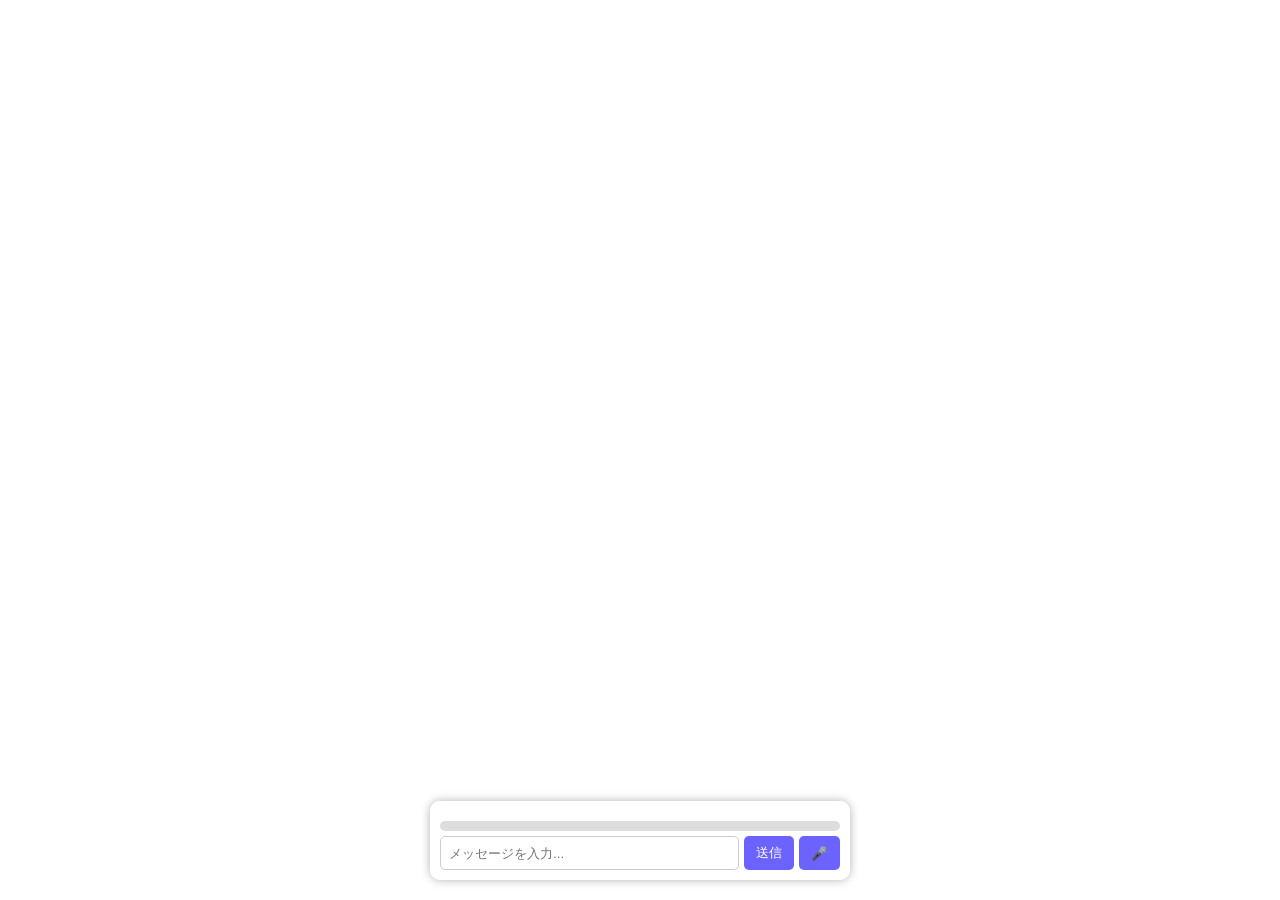
==== index.html @ 73763f8a "Update:あいづち追加" ====
<!DOCTYPE html>
<html lang="ja">
<head>
    <meta charset="UTF-8">
    <title>Bella Chat</title>
    <link rel="stylesheet" href="/static/Style.css">
    <style>
        body, html { margin:0; padding:0; height:100%; overflow:hidden; font-family: Arial,sans-serif; }
        #video-bg { position: fixed; top:50%; left:50%; width:100%; height:100%; transform:translate(-50%,-50%); object-fit:contain; z-index:-1; }
        #chat-container { position:absolute; bottom:20px; left:50%; transform:translateX(-50%); width:400px; max-width:90%; background: rgba(255,255,255,0.9); border-radius:10px; padding:10px; box-shadow:0 0 10px rgba(0,0,0,0.3); }
        #messages { max-height:300px; overflow-y:auto; margin-bottom:10px; }
        .message { margin:5px 0; padding:5px 10px; border-radius:8px; }
        .user { background:#a0e7e5; text-align:right; }
        .assistant { background:#ffb3c1; text-align:left; }
        #input-container { display:flex; }
        #input-container input { flex:1; padding:8px; border-radius:5px; border:1px solid #ccc; }
        #input-container button { padding:8px 12px; margin-left:5px; border-radius:5px; border:none; background-color:#6c63ff; color:white; cursor:pointer; }
        #volume-bar { width:100%; height:10px; background:#ddd; border-radius:5px; overflow:hidden; margin:5px 0; }
        #volume-fill { height:100%; width:0%; background:#4caf50; transition:width 0.1s linear; }
    </style>
</head>
<body>
    <video id="video-bg" autoplay loop muted>
        <source src="/static/video_resources/idle.mp4" type="video/mp4">
        動画を再生できません。
    </video>

    <div id="chat-container">
        <div id="messages"></div>
        <div id="volume-bar"><div id="volume-fill"></div></div>
        <div id="input-container">
            <input type="text" id="user-input" placeholder="メッセージを入力...">
            <button id="send-btn">送信</button>
            <button id="mic-btn">🎤</button>
        </div>
    </div>

    <script type="module">
let audioContext, analyser, micStream, mediaRecorder;
let isRecording = false, isPlaying = false, silenceStart = null, volumeHistory = [];

const silenceThreshold = 0.04;
const silenceDuration = 2000;
const historyLength = 5;

const messagesDiv = document.getElementById("messages");
const volumeFill = document.getElementById("volume-fill");
const micBtn = document.getElementById("mic-btn");

// 🎤 マイクボタンでオンオフ
micBtn.addEventListener("click", async () => {
    if (!micStream) {
        await initAudioMonitor();
        micBtn.textContent = "🎙️監視中";
    } else {
        stopMicMonitor();
        micBtn.textContent = "🎤";
    }
});
// ページロード時に事前キャッシュ開始
window.addEventListener("DOMContentLoaded", async () => {
  console.log("🚀 Bella Chat起動 - リアクション音プリロード開始");
  await preloadReactionsFromServer();
  console.log("✨ プリロード完了");
});

// 🔊 マイク監視
async function initAudioMonitor() {
    micStream = await navigator.mediaDevices.getUserMedia({ audio: true });
    audioContext = new AudioContext();
    const source = audioContext.createMediaStreamSource(micStream);
    analyser = audioContext.createAnalyser();
    analyser.fftSize = 2048;
    source.connect(analyser);
    const dataArray = new Uint8Array(analyser.frequencyBinCount);

    function checkVolume() {
        analyser.getByteFrequencyData(dataArray);
        const volume = dataArray.reduce((a,b)=>a+b,0)/dataArray.length/255;

        volumeHistory.push(volume);
        if(volumeHistory.length>historyLength) volumeHistory.shift();
        const avgVolume = volumeHistory.reduce((a,b)=>a+b,0)/volumeHistory.length;

        volumeFill.style.width = `${Math.min(avgVolume*500,100)}%`;

        if(!isPlaying){
            if(avgVolume>silenceThreshold){
                silenceStart = null;
                if(!isRecording) startRecording();
            } else if(isRecording){
                if(!silenceStart) silenceStart = Date.now();
                else if(Date.now()-silenceStart>silenceDuration){
                    // 🎯 非同期でリアクション音を即再生
                    setTimeout(() => playQuickReaction(), 0);

                    stopRecording();
                }
            }
        }

        requestAnimationFrame(checkVolume);
    }
    checkVolume();
}

// 🎙️ 録音開始
function startRecording() {
    const recorder = new MediaRecorder(micStream);
    mediaRecorder = recorder;
    const chunks = [];
    recorder.ondataavailable = e=>chunks.push(e.data);
    recorder.onstop = async () => {
        const blob = new Blob(chunks,{type:"audio/webm"});
        const formData = new FormData();
        formData.append("file",blob,"recorded.webm");

        // 🎯 録音停止と同時に即座にリアクション音を再生（非同期）
        //playQuickReaction();

        appendMessage("assistant","🎧 音声処理中...");

        try{
            const res = await fetch("/whisper",{method:"POST",body:formData});
            const data = await res.json();

            appendMessage("user",data.user_text);
            appendMessage("assistant",data.reply);

            await playAudio(data.audio);
        }catch(e){
            appendMessage("assistant","エラーが発生しました");
            console.error(e);
        }
    };
    recorder.start();
    isRecording = true;
}

// 🛑 録音停止
function stopRecording(){
    if(mediaRecorder && isRecording){
        mediaRecorder.stop();
        isRecording=false;
    }
}

// 🗣️ リアクション音再生関数
// =======================================
// 🌸 Aivisリアクション即時再生システム
// =======================================

const BASE_URL = "http://127.0.0.1:10101";
const STYLE_ID = "888753763";
const reactions = ["はい", "う～ん", "えっと", "ん〜", "そうですね", "なるほど", "了解", "わかりました","えへへ"];
const cachedReactions = {}; // キャッシュ用

// 起動時キャッシュロード（バックエンドのプリ生成音を取得）
async function preloadReactionsFromServer() {
  try {
    const resList = await Promise.all(
      reactions.map(r => fetch(`/reaction?text=${encodeURIComponent(r)}`))
    );

    for (const res of resList) {
      if (!res.ok) continue;
      const data = await res.json();
      if (data.audio) {
        const blob = base64ToBlob(data.audio, "audio/wav");
        cachedReactions[data.text] = URL.createObjectURL(blob);
        console.log(`✅ ${data.text}（サーバーキャッシュ）を読み込み`);
      }
    }
  } catch (err) {
    console.warn("⚠️ リアクションサーバーキャッシュ読み込み失敗:", err);
  }
}

// Base64 → Blob変換
function base64ToBlob(base64, type = "audio/wav") {
  const binary = atob(base64);
  const len = binary.length;
  const buffer = new Uint8Array(len);
  for (let i = 0; i < len; i++) buffer[i] = binary.charCodeAt(i);
  return new Blob([buffer], { type });
}


// 即時再生（キャッシュ利用）
async function playQuickReaction() {
  if (Math.random() > 0.6) return; // 反応率40%

  const keys = Object.keys(cachedReactions);
  const chosen = keys.length > 0 
      ? keys[Math.floor(Math.random() * keys.length)] 
      : reactions[Math.floor(Math.random() * reactions.length)];

  if (cachedReactions[chosen]) {
    // キャッシュ再生
    const audio = new Audio(cachedReactions[chosen]);
    audio.play();
    console.log("🎧 即時リアクション:", chosen);
  } else {
    // キャッシュなし → サーバーから取得
    console.warn(`⚠️ ${chosen} 未キャッシュ → サーバー呼び出し`);
    try {
      const res = await fetch(`/reaction?text=${encodeURIComponent(chosen)}`);
      const data = await res.json();
      if (data.audio) {
        const blob = base64ToBlob(data.audio);
        const url = URL.createObjectURL(blob);
        cachedReactions[chosen] = url;
        new Audio(url).play();
      }
    } catch (err) {
      console.error("⚠️ フォールバック失敗:", err);
    }
  }
}


// 一時生成（キャッシュにない場合）
async function playQuickReaction_Fallback() {
  const chosen = reactions[Math.floor(Math.random() * reactions.length)];
  try {
    const queryRes = await fetch(`${BASE_URL}/audio_query?text=${encodeURIComponent(chosen)}&speaker=${STYLE_ID}`, {
      method: "POST"
    });
    const query = await queryRes.json();

    const synthRes = await fetch(`${BASE_URL}/synthesis?speaker=${STYLE_ID}`, {
      method: "POST",
      headers: { "Content-Type": "application/json" },
      body: JSON.stringify(query)
    });
    const blob = await synthRes.blob();

    const url = URL.createObjectURL(blob);
    const audio = new Audio(url);
    audio.play();
  } catch (err) {
    console.warn("⚠️ AivisSpeechリアクション生成失敗:", err);
  }
}


// 🔊 音声再生（AI応答）
async function playAudio(base64){
    if(!base64) return;
    isPlaying = true;
    const audio = new Audio("data:audio/wav;base64,"+base64);
    audio.onended = ()=>{ isPlaying=false; };
    audio.play();
}

// 💬 メッセージ追加
function appendMessage(role,text){
    const div = document.createElement("div");
    div.className=`message ${role}`;
    div.textContent=text;
    messagesDiv.appendChild(div);
    messagesDiv.scrollTop=messagesDiv.scrollHeight;
}
    </script>
</body>
</html>
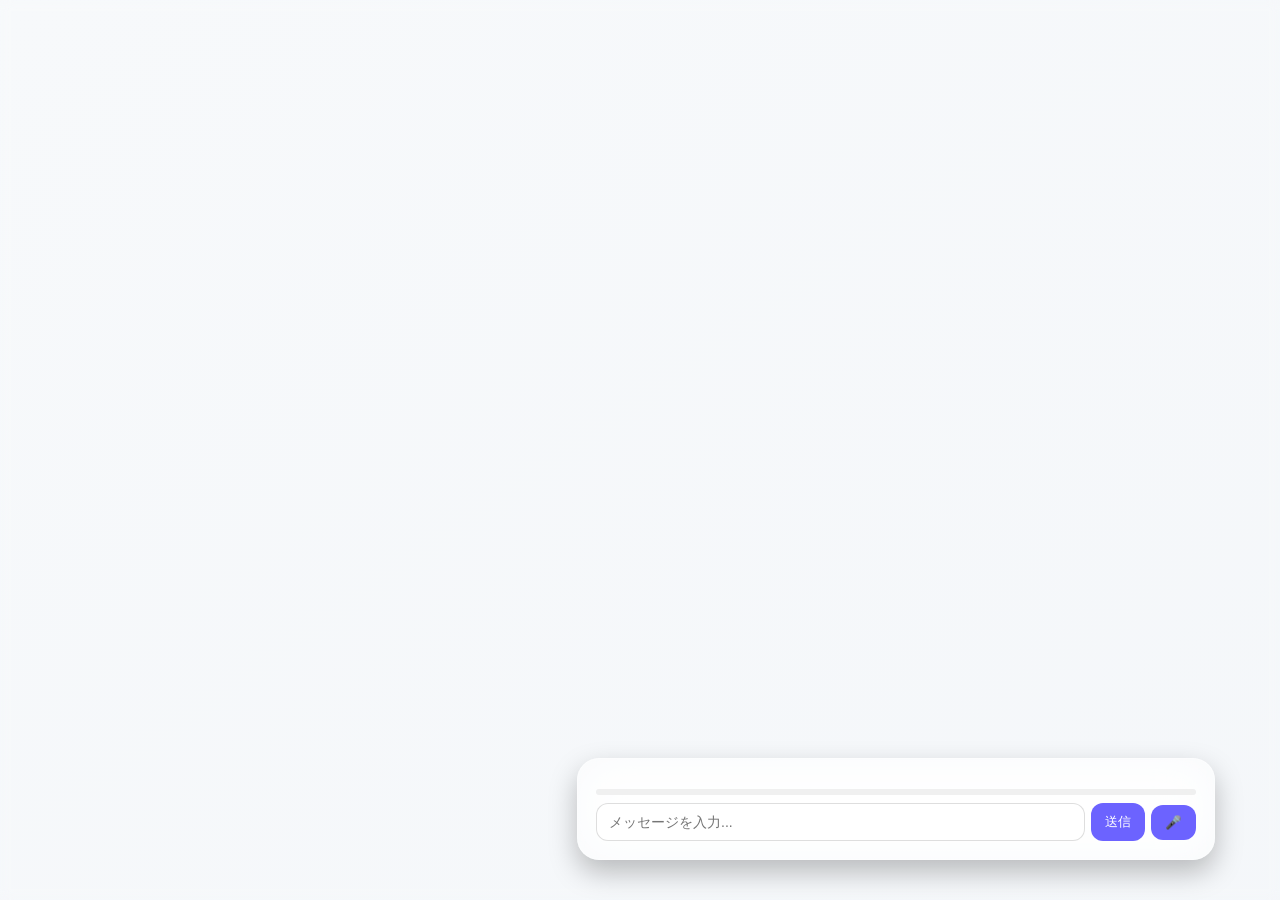
==== commit bdf1382c: "Update:感情表現追加" ====
--- a/index.html
+++ b/index.html
@@ -1,266 +1,447 @@
 <!DOCTYPE html>
 <html lang="ja">
 <head>
-    <meta charset="UTF-8">
-    <title>Bella Chat</title>
-    <link rel="stylesheet" href="/static/Style.css">
-    <style>
-        body, html { margin:0; padding:0; height:100%; overflow:hidden; font-family: Arial,sans-serif; }
-        #video-bg { position: fixed; top:50%; left:50%; width:100%; height:100%; transform:translate(-50%,-50%); object-fit:contain; z-index:-1; }
-        #chat-container { position:absolute; bottom:20px; left:50%; transform:translateX(-50%); width:400px; max-width:90%; background: rgba(255,255,255,0.9); border-radius:10px; padding:10px; box-shadow:0 0 10px rgba(0,0,0,0.3); }
-        #messages { max-height:300px; overflow-y:auto; margin-bottom:10px; }
-        .message { margin:5px 0; padding:5px 10px; border-radius:8px; }
-        .user { background:#a0e7e5; text-align:right; }
-        .assistant { background:#ffb3c1; text-align:left; }
-        #input-container { display:flex; }
-        #input-container input { flex:1; padding:8px; border-radius:5px; border:1px solid #ccc; }
-        #input-container button { padding:8px 12px; margin-left:5px; border-radius:5px; border:none; background-color:#6c63ff; color:white; cursor:pointer; }
-        #volume-bar { width:100%; height:10px; background:#ddd; border-radius:5px; overflow:hidden; margin:5px 0; }
-        #volume-fill { height:100%; width:0%; background:#4caf50; transition:width 0.1s linear; }
-    </style>
+  <meta charset="UTF-8">
+  <title>Bella Chat</title>
+  <link rel="stylesheet" href="/static/Style.css">
 </head>
 <body>
-    <video id="video-bg" autoplay loop muted>
-        <source src="/static/video_resources/idle.mp4" type="video/mp4">
-        動画を再生できません。
-    </video>
-
-    <div id="chat-container">
-        <div id="messages"></div>
-        <div id="volume-bar"><div id="volume-fill"></div></div>
-        <div id="input-container">
-            <input type="text" id="user-input" placeholder="メッセージを入力...">
-            <button id="send-btn">送信</button>
-            <button id="mic-btn">🎤</button>
-        </div>
+  <video id="character-video" autoplay loop muted>
+    <source src="/static/video_resources/idle.mp4" type="video/mp4">
+    動画を再生できません。
+  </video>
+  <video id="character-video-next" autoplay loop muted></video>
+
+  <div id="chat-container">
+    <div id="messages"></div>
+    <div id="volume-bar"><div id="volume-fill"></div></div>
+    <div id="input-container">
+      <input type="text" id="user-input" placeholder="メッセージを入力...">
+      <button id="send-btn">送信</button>
+      <button id="mic-btn">🎤</button>
     </div>
-
-    <script type="module">
-let audioContext, analyser, micStream, mediaRecorder;
-let isRecording = false, isPlaying = false, silenceStart = null, volumeHistory = [];
-
-const silenceThreshold = 0.04;
-const silenceDuration = 2000;
-const historyLength = 5;
-
-const messagesDiv = document.getElementById("messages");
-const volumeFill = document.getElementById("volume-fill");
-const micBtn = document.getElementById("mic-btn");
-
-// 🎤 マイクボタンでオンオフ
-micBtn.addEventListener("click", async () => {
-    if (!micStream) {
+  </div>
+
+  <script type="module">
+    const videoA = document.getElementById("character-video");
+const videoB = document.getElementById("character-video-next");
+let currentVideo = videoA; // 現在表示中のvideo
+let nextVideo = videoB;    // 切り替え先video
+
+async function smoothVideoSwitch(newSrc, loop = true) {
+  const fadeOutVideo = currentVideo;
+  const fadeInVideo = nextVideo;
+
+  fadeInVideo.src = newSrc;
+  fadeInVideo.loop = loop;
+  await fadeInVideo.play().catch(()=>{});
+
+  // 🔁 クロスフェード
+  fadeInVideo.style.opacity = "1";
+  fadeOutVideo.style.opacity = "0";
+
+  // 🔄 0.6秒後に入れ替え
+  await new Promise(r => setTimeout(r, 500));
+
+  // 完全に切り替わったら役割をスワップ
+  const temp = currentVideo;
+  currentVideo = nextVideo;
+  nextVideo = temp;
+}
+
+    window.onload = () => {
+      playIdleAnimation();
+    };
+    // ✉️ テキスト送信対応 =============================
+    const sendBtn = document.getElementById("send-btn");
+    const userInput = document.getElementById("user-input");
+
+    // 送信ボタン押下
+    sendBtn.addEventListener("click", sendTextMessage);
+
+    // Enterキーでも送信
+    userInput.addEventListener("keydown", (e) => {
+      if (e.key === "Enter") {
+        e.preventDefault();
+        sendTextMessage();
+      }
+    });
+
+    async function sendTextMessage() {
+      const text = userInput.value.trim();
+      if (!text) return;
+
+      appendMessage("user", text);
+      userInput.value = "";
+      appendMessage("assistant", "💭 応答中...");
+
+      try {
+        // Whisperではなく、テキスト用のエンドポイントへ送信
+        const res = await fetch("/chat", {
+          method: "POST",
+          headers: { "Content-Type": "application/json" },
+          body: JSON.stringify({ text }),
+        });
+
+        const data = await res.json();
+        messagesDiv.lastChild.textContent = data.reply;
+
+        playTalkAnimation();
+
+        // 音声が含まれている場合は再生
+        if (data.audio) {
+          await playAudio(data.audio, "audio/mp3");
+        } else {
+          backToIdle();
+          }
+      } catch (err) {
+        console.error("💥 テキスト送信エラー:", err);
+        appendMessage("assistant", "⚠️ 通信エラーが発生しました。");
+      }
+    }
+
+    let audioContext, analyser, micStream, mediaRecorder;
+    let isRecording = false, isPlaying = false, silenceStart = null, volumeHistory = [];
+
+    const silenceThreshold = 0.04;
+    const silenceDuration = 1200;
+    const historyLength = 5;
+
+    const messagesDiv = document.getElementById("messages");
+    const volumeFill = document.getElementById("volume-fill");
+    const micBtn = document.getElementById("mic-btn");
+
+    // 🎤 マイクボタンでオンオフ
+    micBtn.addEventListener("click", async () => {
+      if (!micStream) {
         await initAudioMonitor();
         micBtn.textContent = "🎙️監視中";
-    } else {
+      } else {
         stopMicMonitor();
         micBtn.textContent = "🎤";
-    }
-});
-// ページロード時に事前キャッシュ開始
-window.addEventListener("DOMContentLoaded", async () => {
-  console.log("🚀 Bella Chat起動 - リアクション音プリロード開始");
-  await preloadReactionsFromServer();
-  console.log("✨ プリロード完了");
-});
-
-// 🔊 マイク監視
-async function initAudioMonitor() {
-    micStream = await navigator.mediaDevices.getUserMedia({ audio: true });
-    audioContext = new AudioContext();
-    const source = audioContext.createMediaStreamSource(micStream);
-    analyser = audioContext.createAnalyser();
-    analyser.fftSize = 2048;
-    source.connect(analyser);
-    const dataArray = new Uint8Array(analyser.frequencyBinCount);
-
-    function checkVolume() {
+      }
+    });
+
+    // ページロード時に事前キャッシュ開始
+    window.addEventListener("DOMContentLoaded", async () => {
+      console.log("🚀 Bella Chat起動 - リアクション音プリロード開始");
+      await preloadReactionsFromServer();
+      console.log("✨ プリロード完了");
+    });
+
+    // 🔊 マイク監視
+    async function initAudioMonitor() {
+      micStream = await navigator.mediaDevices.getUserMedia({
+        audio: {
+          noiseSuppression: true,
+          echoCancellation: true,
+          autoGainControl: false,
+        }
+      });
+      audioContext = new AudioContext();
+      const source = audioContext.createMediaStreamSource(micStream);
+      analyser = audioContext.createAnalyser();
+      analyser.fftSize = 2048;
+      source.connect(analyser);
+      const dataArray = new Uint8Array(analyser.frequencyBinCount);
+
+      function checkVolume() {
         analyser.getByteFrequencyData(dataArray);
-        const volume = dataArray.reduce((a,b)=>a+b,0)/dataArray.length/255;
+        const volume = dataArray.reduce((a, b) => a + b, 0) / dataArray.length / 255;
 
         volumeHistory.push(volume);
-        if(volumeHistory.length>historyLength) volumeHistory.shift();
-        const avgVolume = volumeHistory.reduce((a,b)=>a+b,0)/volumeHistory.length;
-
-        volumeFill.style.width = `${Math.min(avgVolume*500,100)}%`;
-
-        if(!isPlaying){
-            if(avgVolume>silenceThreshold){
-                silenceStart = null;
-                if(!isRecording) startRecording();
-            } else if(isRecording){
-                if(!silenceStart) silenceStart = Date.now();
-                else if(Date.now()-silenceStart>silenceDuration){
-                    // 🎯 非同期でリアクション音を即再生
-                    setTimeout(() => playQuickReaction(), 0);
-
-                    stopRecording();
-                }
+        if (volumeHistory.length > historyLength) volumeHistory.shift();
+        const avgVolume = volumeHistory.reduce((a, b) => a + b, 0) / volumeHistory.length;
+
+        volumeFill.style.width = `${Math.min(avgVolume * 500, 100)}%`;
+
+        if (!isPlaying) {
+          if (avgVolume > silenceThreshold) {
+            silenceStart = null;
+            if (!isRecording) startRecording();
+          } else if (isRecording) {
+            if (!silenceStart) silenceStart = Date.now();
+            else if (Date.now() - silenceStart > silenceDuration) {
+              // 🎯 非同期でリアクション音を即再生
+              setTimeout(() => playQuickReaction(), 0);
+              stopRecording();
             }
+          }
         }
 
         requestAnimationFrame(checkVolume);
-    }
-    checkVolume();
-}
-
-// 🎙️ 録音開始
-function startRecording() {
-    const recorder = new MediaRecorder(micStream);
-    mediaRecorder = recorder;
-    const chunks = [];
-    recorder.ondataavailable = e=>chunks.push(e.data);
-    recorder.onstop = async () => {
-        const blob = new Blob(chunks,{type:"audio/webm"});
+      }
+      checkVolume();
+    }
+
+    // 🎙️ 録音開始
+    async function startRecording() {
+      if (isRecording) return;
+      isRecording = true;
+      isListening = true;
+
+      playListeningAnimation();
+
+      if (!micStream) await initAudioMonitor();  
+
+      const recorder = new MediaRecorder(micStream);
+      mediaRecorder = recorder;
+      const chunks = [];
+      recorder.ondataavailable = (e) => chunks.push(e.data);
+      recorder.onstop = async () => {
+        const blob = new Blob(chunks, { type: "audio/webm" });
         const formData = new FormData();
-        formData.append("file",blob,"recorded.webm");
-
-        // 🎯 録音停止と同時に即座にリアクション音を再生（非同期）
-        //playQuickReaction();
-
-        appendMessage("assistant","🎧 音声処理中...");
-
-        try{
-            const res = await fetch("/whisper",{method:"POST",body:formData});
-            const data = await res.json();
-
-            appendMessage("user",data.user_text);
-            appendMessage("assistant",data.reply);
-
-            await playAudio(data.audio);
-        }catch(e){
-            appendMessage("assistant","エラーが発生しました");
-            console.error(e);
-        }
+        formData.append("file", blob, "recorded.webm");
+
+        appendMessage("assistant", "🎧 音声処理中...");
+
+        try {
+          // 🎯 Whisper処理とリアクション音を同時に開始
+          const whisperPromise = fetch("/whisper", { method: "POST", body: formData });
+          const reactionPromise = playQuickReaction(); // 録音停止と同時に反応音
+
+          // Whisperの結果を取得
+          const res = await whisperPromise;
+          const data = await res.json();
+
+          appendMessage("user", data.user_text);
+          appendMessage("assistant", data.reply);
+          playTalkAnimation();
+
+          const audioPromise = playAudio(data.audio);
+
+          await Promise.all([reactionPromise, audioPromise]);
+
+          // リアクション音再生がまだ終わっていなければ待つ
+          await reactionPromise;
+        } catch (e) {
+          appendMessage("assistant", "エラーが発生しました");
+          console.error(e);
+        } finally {
+          isListening = false;
+          playIdleAnimation();
+        }
+      };
+      recorder.start();
+
+    }
+
+    // 🛑 録音停止
+    function stopRecording() {
+      if (mediaRecorder && isRecording) {
+        mediaRecorder.stop();
+        isRecording = false;
+      }
+    }
+
+    // 🗣️ リアクション音再生関数
+    // =======================================
+    // 🌸 Aivisリアクション即時再生システム
+    // =======================================
+
+    const BASE_URL = "http://127.0.0.1:10101";
+    const STYLE_ID = "888753763";
+    const reactions = ["はい", "う～ん", "えっと", "ん〜", "そうですね", "なるほど", "了解", "わかりました", "えへへ"];
+    const cachedReactions = {}; // キャッシュ用
+
+    // 起動時キャッシュロード（バックエンドのプリ生成音を取得）
+    async function preloadReactionsFromServer() {
+      try {
+        const resList = await Promise.all(
+          reactions.map((r) => fetch(`/reaction?text=${encodeURIComponent(r)}`))
+        );
+
+        for (const res of resList) {
+          if (!res.ok) continue;
+          const data = await res.json();
+          if (data.audio) {
+            const blob = base64ToBlob(data.audio, "audio/wav");
+            cachedReactions[data.text] = URL.createObjectURL(blob);
+            console.log(`✅ ${data.text}（サーバーキャッシュ）を読み込み`);
+          }
+        }
+      } catch (err) {
+        console.warn("⚠️ リアクションサーバーキャッシュ読み込み失敗:", err);
+      }
+    }
+
+    // Base64 → Blob変換
+    function base64ToBlob(base64, type = "audio/wav") {
+      const binary = atob(base64);
+      const len = binary.length;
+      const buffer = new Uint8Array(len);
+      for (let i = 0; i < len; i++) buffer[i] = binary.charCodeAt(i);
+      return new Blob([buffer], { type });
+    }
+
+    // 即時再生（キャッシュ利用）
+    async function playQuickReaction() {
+      if (Math.random() > 0.6) return; // 反応率40%
+
+      const keys = Object.keys(cachedReactions);
+      const chosen = keys.length > 0
+        ? keys[Math.floor(Math.random() * keys.length)]
+        : reactions[Math.floor(Math.random() * reactions.length)];
+
+      if (cachedReactions[chosen]) {
+        // キャッシュ再生
+        const audio = new Audio(cachedReactions[chosen]);
+        audio.play();
+        console.log("🎧 即時リアクション:", chosen);
+      } else {
+        // キャッシュなし → サーバーから取得
+        console.warn(`⚠️ ${chosen} 未キャッシュ → サーバー呼び出し`);
+        try {
+          const res = await fetch(`/reaction?text=${encodeURIComponent(chosen)}`);
+          const data = await res.json();
+          if (data.audio) {
+            const blob = base64ToBlob(data.audio);
+            const url = URL.createObjectURL(blob);
+            cachedReactions[chosen] = url;
+            new Audio(url).play();
+          }
+        } catch (err) {
+          console.error("⚠️ フォールバック失敗:", err);
+        }
+      }
+    }
+
+    // 一時生成（キャッシュにない場合）
+    async function playQuickReaction_Fallback() {
+      const chosen = reactions[Math.floor(Math.random() * reactions.length)];
+      try {
+        const queryRes = await fetch(`${BASE_URL}/audio_query?text=${encodeURIComponent(chosen)}&speaker=${STYLE_ID}`, {
+          method: "POST",
+        });
+        const query = await queryRes.json();
+
+        const synthRes = await fetch(`${BASE_URL}/synthesis?speaker=${STYLE_ID}`, {
+          method: "POST",
+          headers: { "Content-Type": "application/json" },
+          body: JSON.stringify(query),
+        });
+        const blob = await synthRes.blob();
+
+        const url = URL.createObjectURL(blob);
+        const audio = new Audio(url);
+        audio.play();
+      } catch (err) {
+        console.warn("⚠️ AivisSpeechリアクション生成失敗:", err);
+      }
+    }
+    
+
+    // 🔊 音声再生（AI応答）
+    async function playAudio(base64, mime = "audio/wav") {
+      if (!base64) {
+        backToIdle();
+        return;
+      }
+
+      isPlaying = true;
+
+      const isDataUri = base64.startsWith?.("data:");
+      let url;
+      if (isDataUri) {
+        url = base64;
+      } else {
+      const blob = base64ToBlob(base64, mime);
+      url = URL.createObjectURL(blob);
+      }
+      
+      const audio = new Audio(url);
+
+      playTalkAnimation();
+
+      audio.onended = () => {
+        isPlaying = false;
+        if (!isDataUri){
+          try {URL.revokeObjectURL(url); } catch (e) {/* ignore */} // メモリ解放
+      }
+      backToIdle();
     };
-    recorder.start();
-    isRecording = true;
-}
-
-// 🛑 録音停止
-function stopRecording(){
-    if(mediaRecorder && isRecording){
-        mediaRecorder.stop();
-        isRecording=false;
-    }
-}
-
-// 🗣️ リアクション音再生関数
-// =======================================
-// 🌸 Aivisリアクション即時再生システム
-// =======================================
-
-const BASE_URL = "http://127.0.0.1:10101";
-const STYLE_ID = "888753763";
-const reactions = ["はい", "う～ん", "えっと", "ん〜", "そうですね", "なるほど", "了解", "わかりました","えへへ"];
-const cachedReactions = {}; // キャッシュ用
-
-// 起動時キャッシュロード（バックエンドのプリ生成音を取得）
-async function preloadReactionsFromServer() {
-  try {
-    const resList = await Promise.all(
-      reactions.map(r => fetch(`/reaction?text=${encodeURIComponent(r)}`))
-    );
-
-    for (const res of resList) {
-      if (!res.ok) continue;
-      const data = await res.json();
-      if (data.audio) {
-        const blob = base64ToBlob(data.audio, "audio/wav");
-        cachedReactions[data.text] = URL.createObjectURL(blob);
-        console.log(`✅ ${data.text}（サーバーキャッシュ）を読み込み`);
-      }
-    }
-  } catch (err) {
-    console.warn("⚠️ リアクションサーバーキャッシュ読み込み失敗:", err);
+
+    try {
+      await audio.play();
+    } catch (e) {
+      console.warn("⚠️ 音声自動再生失敗:", e);
+      isPlaying = false;
+      if (!isDataUri) {
+        try {URL.revokeObjectURL(url); } catch (e) {}
+      }
+      backToIdle();
+    }
   }
-}
-
-// Base64 → Blob変換
-function base64ToBlob(base64, type = "audio/wav") {
-  const binary = atob(base64);
-  const len = binary.length;
-  const buffer = new Uint8Array(len);
-  for (let i = 0; i < len; i++) buffer[i] = binary.charCodeAt(i);
-  return new Blob([buffer], { type });
-}
-
-
-// 即時再生（キャッシュ利用）
-async function playQuickReaction() {
-  if (Math.random() > 0.6) return; // 反応率40%
-
-  const keys = Object.keys(cachedReactions);
-  const chosen = keys.length > 0 
-      ? keys[Math.floor(Math.random() * keys.length)] 
-      : reactions[Math.floor(Math.random() * reactions.length)];
-
-  if (cachedReactions[chosen]) {
-    // キャッシュ再生
-    const audio = new Audio(cachedReactions[chosen]);
-    audio.play();
-    console.log("🎧 即時リアクション:", chosen);
-  } else {
-    // キャッシュなし → サーバーから取得
-    console.warn(`⚠️ ${chosen} 未キャッシュ → サーバー呼び出し`);
-    try {
-      const res = await fetch(`/reaction?text=${encodeURIComponent(chosen)}`);
-      const data = await res.json();
-      if (data.audio) {
-        const blob = base64ToBlob(data.audio);
-        const url = URL.createObjectURL(blob);
-        cachedReactions[chosen] = url;
-        new Audio(url).play();
-      }
-    } catch (err) {
-      console.error("⚠️ フォールバック失敗:", err);
-    }
-  }
-}
-
-
-// 一時生成（キャッシュにない場合）
-async function playQuickReaction_Fallback() {
-  const chosen = reactions[Math.floor(Math.random() * reactions.length)];
-  try {
-    const queryRes = await fetch(`${BASE_URL}/audio_query?text=${encodeURIComponent(chosen)}&speaker=${STYLE_ID}`, {
-      method: "POST"
-    });
-    const query = await queryRes.json();
-
-    const synthRes = await fetch(`${BASE_URL}/synthesis?speaker=${STYLE_ID}`, {
-      method: "POST",
-      headers: { "Content-Type": "application/json" },
-      body: JSON.stringify(query)
-    });
-    const blob = await synthRes.blob();
-
-    const url = URL.createObjectURL(blob);
-    const audio = new Audio(url);
-    audio.play();
-  } catch (err) {
-    console.warn("⚠️ AivisSpeechリアクション生成失敗:", err);
-  }
-}
-
-
-// 🔊 音声再生（AI応答）
-async function playAudio(base64){
-    if(!base64) return;
-    isPlaying = true;
-    const audio = new Audio("data:audio/wav;base64,"+base64);
-    audio.onended = ()=>{ isPlaying=false; };
-    audio.play();
-}
-
-// 💬 メッセージ追加
-function appendMessage(role,text){
-    const div = document.createElement("div");
-    div.className=`message ${role}`;
-    div.textContent=text;
-    messagesDiv.appendChild(div);
-    messagesDiv.scrollTop=messagesDiv.scrollHeight;
-}
-    </script>
+    
+
+    // 💬 メッセージ追加
+    function appendMessage(role, text) {
+      const div = document.createElement("div");
+      div.className = `message ${role}`;
+      div.textContent = text;
+      messagesDiv.appendChild(div);
+      messagesDiv.scrollTop = messagesDiv.scrollHeight;
+    }
+
+    const videoElement = document.getElementById("character-video");
+    
+    //movieList
+    const idleVideos = [
+      "/static/video_resources/idle.mp4",
+      "/static/video_resources/idle2.mp4",
+      "/static/video_resources/idle3.mp4",
+    ]
+
+    let idleIndex = 0;
+    let isTalking = false;
+    let idleTimer = null;
+    let isListening = false;
+
+    async function playTalkAnimation(){
+      if (isTalking) return;
+      isTalking = true;
+      clearTimeout(idleTimer);
+
+      await smoothVideoSwitch("/static/video_resources/talk.mp4", true);
+    }
+
+    async function playIdleAnimation(){
+      if (isTalking) return;
+
+      await smoothVideoSwitch(idleVideos[idleIndex], true);
+
+      startIdleLoop();
+    }
+
+    function startIdleLoop(){
+      clearTimeout(idleTimer);
+      const nextChange = 3000 + Math.random() *5000; //
+
+      idleTimer = setTimeout(async () => {
+        if (!isTalking){
+          idleIndex = (idleIndex + 1) % idleVideos.length;
+          await smoothVideoSwitch(idleVideos[idleIndex], true);
+        }
+        startIdleLoop();
+      }, nextChange);
+    }
+
+    async function backToIdle(){
+      isTalking = false;
+      await playIdleAnimation();
+    }
+
+
+     async function playListeningAnimation(){
+      const video = document.getElementById("character-video");
+      if (video.src.includes("listening.mp4")) return;
+
+      await smoothVideoSwitch("/static/video_resources/listening.mp4", true);
+      
+    }
+
+
+
+  </script>
 </body>
 </html>
--- a/static/Style.css
+++ b/static/Style.css
@@ -0,0 +1,172 @@
+/* ======== 全体の基本設定 ======== */
+body {
+  margin: 0;
+  padding: 0;
+  font-family: "SF Pro Display", "Helvetica Neue", Arial, sans-serif;
+  background-color: #f5f7fa;
+  color: #1c1c1e;
+  height: 100vh;
+  overflow: hidden;
+}
+
+/* ======== 背景動画 ======== */
+#character-video, #character-video-next {
+  position: fixed;
+  top: 50%;
+  left: 25%;
+  width: 100vw;
+  height: 100vh;
+  object-fit: contain;       
+  object-position: center center;
+  transform: translate(-50%, -50%);
+  z-index: 0;
+  pointer-events: none;
+  transition: opacity 0.6s ease;
+  opacity: 1;
+}
+
+
+/* 背景の白いグラデーションレイヤー */
+body::before {
+  content: "";
+  position: fixed;
+  top: 0;
+  left: 0;
+  width: 100%;
+  height: 100%;
+  /* ✅ 透明度を下げ、キャラが見えるように */
+  background: linear-gradient(to bottom right, rgba(255,255,255,0.25), rgba(245,247,250,0.25));
+  backdrop-filter: blur(6px);
+  z-index: -1; /* ✅ 背景よりも後ろに移動（キャラを隠さない） */
+}
+
+/* ======== チャットコンテナ ======== */
+#chat-container {
+  position: fixed !important; /* ← 念のため強制 */
+  left: 70%;
+  bottom: 30px;                  /* ← 完全に下端に固定 */
+  transform: translateX(-50%) translateY(-10px); /* ← 少し上に浮かせる */
+  width: 600px;
+  max-width: 90%;
+  /* 💎 Apple風ガラス質感 */
+  background: rgba(255, 255, 255, 0.35);  /* ✅ 透明度を少し上げて奥行きを出す */
+  backdrop-filter: blur(25px) saturate(200%) brightness(1.05); /* ✅ ぼかし強・明るめ */
+  -webkit-backdrop-filter: blur(25px) saturate(200%) brightness(1.05);
+
+  border-radius: 22px;
+  border: 1px solid rgba(255, 255, 255, 0.35);
+  box-shadow: 0 12px 28px rgba(0, 0, 0, 0.25);
+  padding: 18px;
+  z-index: 5; /* ← キャラの前面に出すため強化 */
+  transition: all 0.3s ease;
+}
+
+
+#chat-container:hover {
+  background: rgba(255, 255, 255, 0.7);
+  box-shadow: 0 8px 32px rgba(0, 0, 0, 0.25);
+}
+
+/* ======== メッセージ部分 ======== */
+#messages {
+  max-height: 300px;
+  overflow-y: auto;
+  margin-bottom: 12px;
+  padding-right: 6px;
+  scrollbar-width: thin;
+  scrollbar-color: rgba(200,200,200,0.7) transparent;
+}
+
+/* ======== メッセージ気泡 ======== */
+.message {
+  margin: 6px 0;
+  padding: 10px 14px;
+  border-radius: 12px;
+  max-width: 85%;
+  font-size: 14px;
+  line-height: 1.5;
+  word-break: break-word;
+}
+
+.user {
+  background: linear-gradient(135deg, #c2e9fb, #a1c4fd);
+  align-self: flex-end;
+  text-align: right;
+  margin-left: auto;
+}
+
+.assistant {
+  background: linear-gradient(135deg, #fbc2eb, #a6c1ee);
+  align-self: flex-start;
+  text-align: left;
+}
+
+/* ======== 入力欄 ======== */
+#input-container {
+  display: flex;
+  align-items: center;
+  gap: 6px;
+}
+
+#input-container input {
+  flex: 1;
+  padding: 10px 12px;
+  border-radius: 12px;
+  border: 1px solid rgba(200, 200, 200, 0.6);
+  background: rgba(255, 255, 255, 0.8);
+  font-size: 14px;
+  outline: none;
+  transition: 0.2s;
+}
+
+#input-container input:focus {
+  border-color: #6c63ff;
+  box-shadow: 0 0 4px rgba(108, 99, 255, 0.4);
+  background: rgba(255, 255, 255, 0.95);
+}
+
+#input-container button {
+  padding: 10px 14px;
+  border-radius: 12px;
+  border: none;
+  background-color: #6c63ff;
+  color: white;
+  cursor: pointer;
+  transition: 0.2s;
+}
+
+#input-container button:hover {
+  background-color: #5a52e0;
+}
+
+
+
+/* ======== 音量バー（発光アニメ） ======== */
+#volume-bar {
+  width: 100%;
+  height: 6px;
+  border-radius: 3px;
+  background: rgba(230,230,230,0.6);
+  overflow: hidden;
+  margin-bottom: 8px;
+}
+
+#volume-fill {
+  width: 0%;
+  height: 100%;
+  background: linear-gradient(90deg, #007aff, #00c6ff);
+  box-shadow: 0 0 10px rgba(0,122,255,0.7);
+  transition: width 0.2s ease;
+}
+
+/* ======== スクロールバー ======== */
+#messages::-webkit-scrollbar {
+  width: 6px;
+}
+#messages::-webkit-scrollbar-thumb {
+  background: rgba(0,0,0,0.2);
+  border-radius: 10px;
+}
+#messages::-webkit-scrollbar-thumb:hover {
+  background: rgba(0,0,0,0.3);
+}
